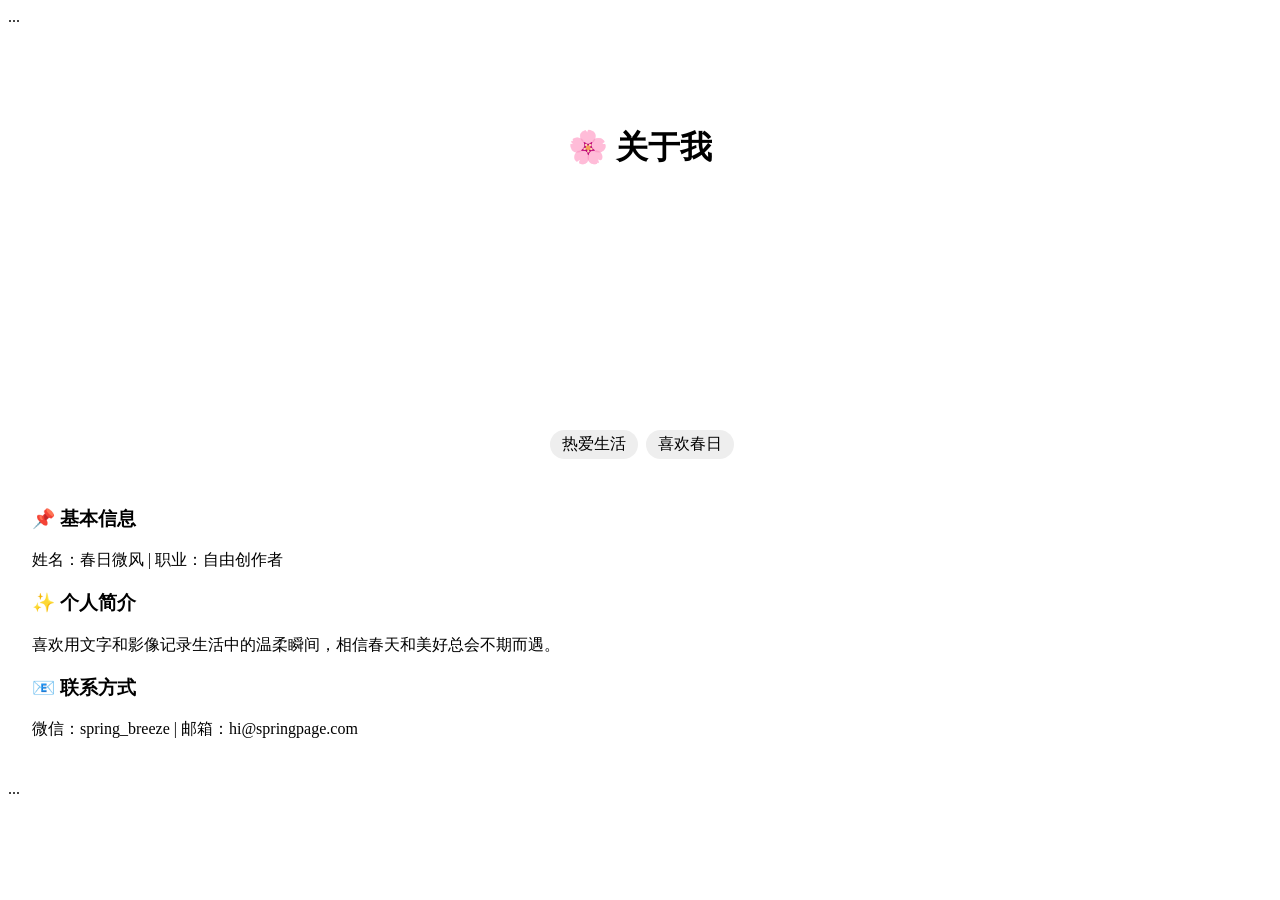
==== about.html @ d9a44ade "Add files via upload 上传我的个人主页" ====
<!DOCTYPE html>
<html lang="zh-CN">
<head>...</head>
<body>
<div class="container">
    <div style="margin-top:100px; text-align:center;"><h1>🌸 关于我</h1><div class="vine-divider"></div></div>
    <div class="grid-12" style="margin-top:40px;">
        <div style="grid-column:span 4; text-align:center;"><div style="width:200px; height:200px; border-radius:50%; background:url('https://picsum.photos/id/169/200/200'); background-size:cover; margin:0 auto; border:3px solid var(--primary);"></div><div style="margin-top:16px;"><span class="tag" style="display:inline-block; background:#eee; border-radius:20px; padding:4px 12px; margin:4px;">热爱生活</span> <span class="tag" style="display:inline-block; background:#eee; border-radius:20px; padding:4px 12px;">喜欢春日</span></div></div>
        <div class="card" style="grid-column:span 8; padding:24px;"><h3>📌 基本信息</h3><p>姓名：春日微风 | 职业：自由创作者</p><h3>✨ 个人简介</h3><p>喜欢用文字和影像记录生活中的温柔瞬间，相信春天和美好总会不期而遇。</p><h3>📧 联系方式</h3><p>微信：spring_breeze | 邮箱：hi@springpage.com</p></div>
    </div>
</div>
<footer>...</footer>
<script src="js/main.js"></script>
</body>
</html>
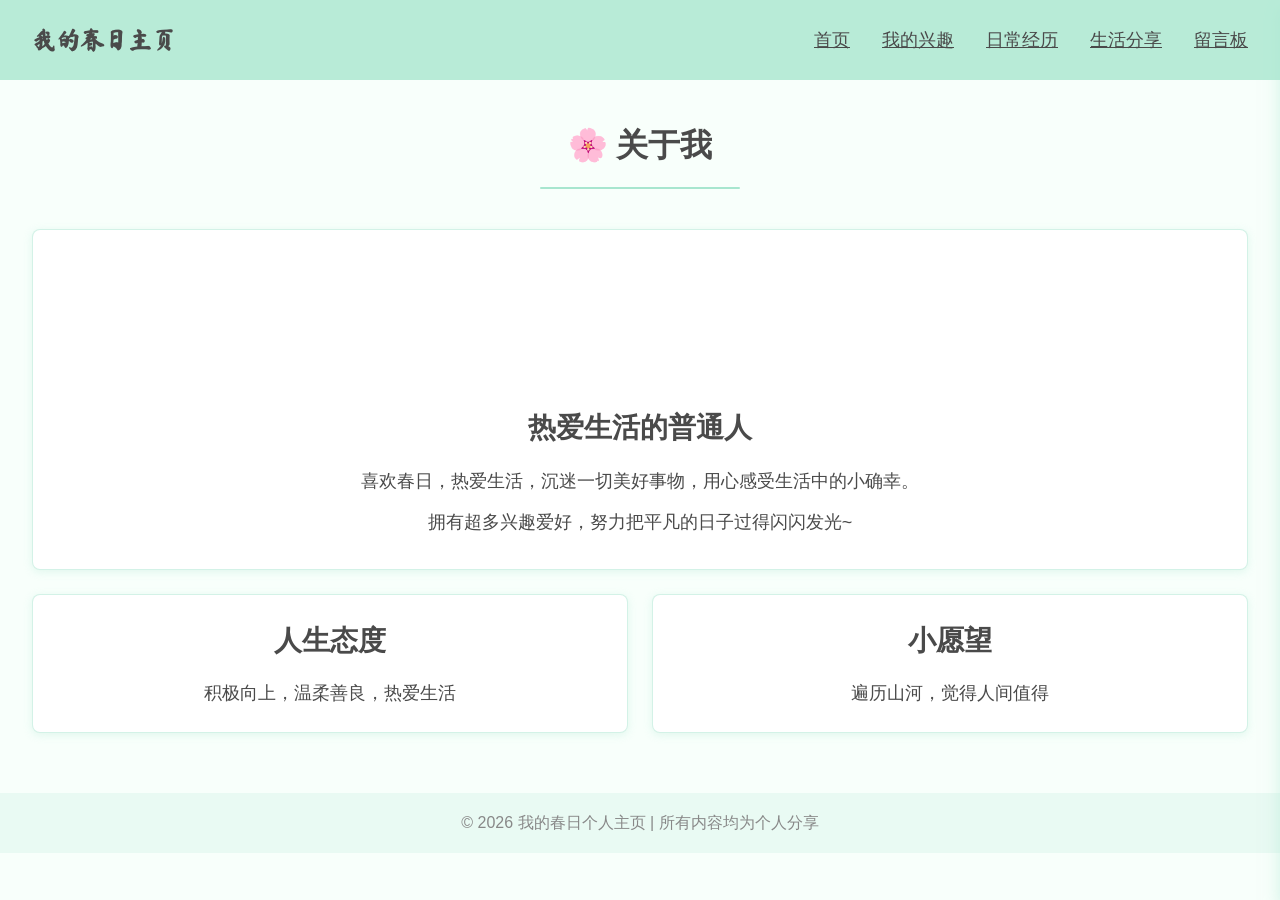
==== commit a3d11862: "Add files via upload" ====
--- a/about.html
+++ b/about.html
@@ -1,15 +1,56 @@
 <!DOCTYPE html>
 <html lang="zh-CN">
-<head>...</head>
+<head>
+  <meta charset="UTF-8">
+  <meta name="viewport" content="width=device-width, initial-scale=1.0">
+  <title>关于我 - 春日微风</title>
+  <link rel="stylesheet" href="css/style.css">
+  <link href="https://fonts.googleapis.com/css2?family=Ma+Shan+Zheng&display=swap" rel="stylesheet">
+</head>
 <body>
-<div class="container">
-    <div style="margin-top:100px; text-align:center;"><h1>🌸 关于我</h1><div class="vine-divider"></div></div>
-    <div class="grid-12" style="margin-top:40px;">
-        <div style="grid-column:span 4; text-align:center;"><div style="width:200px; height:200px; border-radius:50%; background:url('https://picsum.photos/id/169/200/200'); background-size:cover; margin:0 auto; border:3px solid var(--primary);"></div><div style="margin-top:16px;"><span class="tag" style="display:inline-block; background:#eee; border-radius:20px; padding:4px 12px; margin:4px;">热爱生活</span> <span class="tag" style="display:inline-block; background:#eee; border-radius:20px; padding:4px 12px;">喜欢春日</span></div></div>
-        <div class="card" style="grid-column:span 8; padding:24px;"><h3>📌 基本信息</h3><p>姓名：春日微风 | 职业：自由创作者</p><h3>✨ 个人简介</h3><p>喜欢用文字和影像记录生活中的温柔瞬间，相信春天和美好总会不期而遇。</p><h3>📧 联系方式</h3><p>微信：spring_breeze | 邮箱：hi@springpage.com</p></div>
+  <nav class="nav">
+    <div class="nav-logo">我的春日主页</div>
+    <div class="nav-list">
+      <a href="index.html" class="nav-item">首页</a>
+      <a href="interest.html" class="nav-item">我的兴趣</a>
+      <a href="daily.html" class="nav-item">日常经历</a>
+      <a href="share.html" class="nav-item">生活分享</a>
+      <a href="message.html" class="nav-item">留言板</a>
     </div>
-</div>
-<footer>...</footer>
-<script src="js/main.js"></script>
+    <div class="hamburger">☰</div>
+  </nav>
+  <div class="mobile-menu">
+    <a href="index.html" class="nav-item">首页</a>
+    <a href="interest.html" class="nav-item">我的兴趣</a>
+    <a href="daily.html" class="nav-item">日常经历</a>
+    <a href="share.html" class="nav-item">生活分享</a>
+    <a href="message.html" class="nav-item">留言板</a>
+    <a href="about.html" class="nav-item active">关于我</a>
+  </div>
+
+  <div class="container" style="padding-top: 120px;">
+    <h2 class="title-h2">🌸 关于我</h2>
+    <div class="divider"></div>
+
+    <div class="grid-12">
+      <div class="card" style="grid-column: span 12; padding: 32px; text-align: center;">
+        <div style="width: 120px; height: 120px; border-radius: 50%; background: url('https://picsum.photos/200/200') center/cover; margin: 0 auto 24px;"></div>
+        <h3 class="title-h3" style="margin-bottom: 16px;">热爱生活的普通人</h3>
+        <p class="text-main" style="margin-bottom: 12px;">喜欢春日，热爱生活，沉迷一切美好事物，用心感受生活中的小确幸。</p>
+        <p class="text-main">拥有超多兴趣爱好，努力把平凡的日子过得闪闪发光~</p>
+      </div>
+      <div class="card" style="grid-column: span 6; padding: 24px; text-align: center;">
+        <h3 class="title-h3" style="margin-bottom: 16px;">人生态度</h3>
+        <p class="text-main">积极向上，温柔善良，热爱生活</p>
+      </div>
+      <div class="card" style="grid-column: span 6; padding: 24px; text-align: center;">
+        <h3 class="title-h3" style="margin-bottom: 16px;">小愿望</h3>
+        <p class="text-main">遍历山河，觉得人间值得</p>
+      </div>
+    </div>
+  </div>
+
+  <footer class="footer">© 2026 我的春日个人主页 | 所有内容均为个人分享</footer>
+  <script src="js/main.js"></script>
 </body>
 </html>
--- a/css/style.css
+++ b/css/style.css
@@ -0,0 +1,263 @@
+/* 全局重置 */
+* {
+  margin: 0;
+  padding: 0;
+  box-sizing: border-box;
+  font-family: "Microsoft YaHei", "Noto Sans SC", sans-serif;
+  transition: all 0.3s ease;
+}
+/* 基础规范 */
+:root {
+  --main: #A8E6CF;
+  --sub1: #FFD93D;
+  --sub2: #FFB5E8;
+  --bg: #F8FFFB;
+  --text-main: #4A4A4A;
+  --text-sub: #888888;
+  --warn: #FF6B6B;
+  --success: #6BCB77;
+  --shadow-normal: 0 2px 8px rgba(168, 230, 207, 0.3);
+  --shadow-hover: 0 8px 16px rgba(168, 230, 207, 0.5);
+  --radius-card: 8px;
+  --radius-modal: 12px;
+}
+body {
+  background: var(--bg);
+  color: var(--text-main);
+  line-height: 1.6;
+  overflow-x: hidden;
+}
+/* 网格系统 */
+.container {
+  max-width: 1920px;
+  margin: 0 auto;
+  padding: 0 32px;
+}
+.grid-12 {
+  display: grid;
+  grid-template-columns: repeat(12, 1fr);
+  gap: 24px;
+}
+/* 字体规范 */
+.title-h1 { font-size: 40px; font-weight: 600; text-align: center; }
+.title-h2 { font-size: 32px; font-weight: 600; text-align: center; }
+.title-h3 { font-size: 28px; font-weight: 600; }
+.text-main { font-size: 18px; font-weight: 400; }
+.text-sub { font-size: 16px; font-weight: 400; color: var(--text-sub); }
+.hand-font { font-family: "Ma Shan Zheng", cursive; }
+/* 按钮规范 */
+.btn {
+  width: 120px;
+  height: 40px;
+  border-radius: var(--radius-card);
+  border: none;
+  font-size: 18px;
+  font-weight: 500;
+  cursor: pointer;
+  display: flex;
+  align-items: center;
+  justify-content: center;
+}
+.btn-main { background: var(--main); color: var(--text-main); }
+.btn-sub { background: #fff; border: 1px solid var(--main); color: var(--text-main); }
+.btn:hover { background: var(--sub1); }
+.btn:active { transform: scale(0.95); }
+/* 卡片规范 */
+.card {
+  background: #fff;
+  border-radius: var(--radius-card);
+  box-shadow: var(--shadow-normal);
+  border: 1px solid rgba(168, 230, 207, 0.5);
+  overflow: hidden;
+}
+.card:hover {
+  transform: translateY(-5px);
+  box-shadow: var(--shadow-hover);
+}
+.card:active { transform: scale(0.98); }
+/* 分隔线 */
+.divider {
+  width: 200px;
+  height: 2px;
+  background: var(--main);
+  margin: 16px auto 40px;
+  border-radius: 1px;
+}
+/* 导航栏 */
+.nav {
+  position: fixed;
+  top: 0;
+  width: 100%;
+  height: 80px;
+  background: rgba(168, 230, 207, 0.8);
+  display: flex;
+  align-items: center;
+  justify-content: space-between;
+  padding: 0 32px;
+  z-index: 999;
+}
+.nav.scroll {
+  background: rgba(255,255,255,0.8);
+  backdrop-filter: blur(10px);
+}
+.nav-logo {
+  font-size: 24px;
+  font-weight: 600;
+  color: var(--text-main);
+  font-family: "Ma Shan Zheng", cursive;
+}
+.nav-list {
+  display: flex;
+  gap: 32px;
+}
+.nav-item {
+  font-size: 18px;
+  color: var(--text-main);
+  cursor: pointer;
+  position: relative;
+}
+.nav-item::after {
+  content: "";
+  position: absolute;
+  bottom: -4px;
+  left: 0;
+  width: 0;
+  height: 2px;
+  background: var(--main);
+  transition: 0.3s;
+}
+.nav-item:hover::after { width: 100%; }
+.nav-item.active::after { width: 100%; }
+/* 汉堡菜单（移动端） */
+.hamburger {
+  display: none;
+  font-size: 24px;
+  cursor: pointer;
+}
+.mobile-menu {
+  position: fixed;
+  top: 0;
+  right: -200px;
+  width: 200px;
+  height: 100vh;
+  background: #fff;
+  box-shadow: var(--shadow-hover);
+  padding: 80px 20px;
+  z-index: 998;
+}
+.mobile-menu.show { right: 0; }
+/* 底部 */
+.footer {
+  height: 60px;
+  background: rgba(168, 230, 207, 0.2);
+  display: flex;
+  align-items: center;
+  justify-content: center;
+  color: var(--text-sub);
+  font-size: 16px;
+  margin-top: 60px;
+}
+/* 弹窗 */
+.modal {
+  position: fixed;
+  top: 0;
+  left: 0;
+  width: 100%;
+  height: 100vh;
+  background: rgba(74,74,74,0.3);
+  display: none;
+  align-items: center;
+  justify-content: center;
+  z-index: 1000;
+}
+.modal.show { display: flex; }
+.modal-content {
+  background: #fff;
+  border-radius: var(--radius-modal);
+  box-shadow: 0 8px 24px rgba(168,230,207,0.4);
+  padding: 24px;
+  position: relative;
+}
+.close-modal {
+  position: absolute;
+  top: 16px;
+  right: 16px;
+  font-size: 20px;
+  cursor: pointer;
+  color: var(--text-sub);
+}
+/* 表单 */
+.form-group {
+  margin-bottom: 16px;
+}
+.form-label {
+  font-size: 16px;
+  margin-bottom: 8px;
+  display: block;
+}
+.form-input, .form-select, .form-textarea {
+  width: 100%;
+  height: 40px;
+  border: 1px solid #E0E0E0;
+  border-radius: var(--radius-card);
+  padding: 0 12px;
+  font-size: 16px;
+}
+.form-textarea {
+  height: 100px;
+  padding: 12px;
+  resize: none;
+}
+.form-input:focus, .form-select:focus, .form-textarea:focus {
+  border: 2px solid var(--main);
+  outline: none;
+}
+.form-error {
+  color: var(--warn);
+  font-size: 14px;
+  margin-top: 4px;
+  display: none;
+}
+/* 提示框 */
+.toast {
+  position: fixed;
+  top: 100px;
+  left: 50%;
+  transform: translateX(-50%);
+  padding: 12px 24px;
+  border-radius: var(--radius-card);
+  color: #fff;
+  font-size: 16px;
+  z-index: 1001;
+  opacity: 0;
+}
+.toast.success { background: var(--success); }
+.toast.warn { background: var(--warn); }
+.toast.show { opacity: 1; }
+/* 花瓣飘落（PC端） */
+.petal {
+  position: fixed;
+  width: 5-10px;
+  height: 5-10px;
+  background: var(--sub2);
+  border-radius: 50%;
+  opacity: 0.6;
+  pointer-events: none;
+  animation: fall 10s linear infinite;
+}
+@keyframes fall {
+  0% { transform: translateY(-100px) rotate(0deg); }
+  100% { transform: translateY(100vh) rotate(360deg); }
+}
+/* 响应式 */
+@media (max-width: 768px) {
+  .container { padding: 0 16px; }
+  .nav { height: 60px; padding: 0 16px; }
+  .nav-list { display: none; }
+  .hamburger { display: block; }
+  .grid-12 { grid-template-columns: repeat(2, 1fr); }
+  .petal { display: none; }
+}
+@media (max-width: 375px) {
+  .grid-12 { grid-template-columns: 1fr; }
+}
